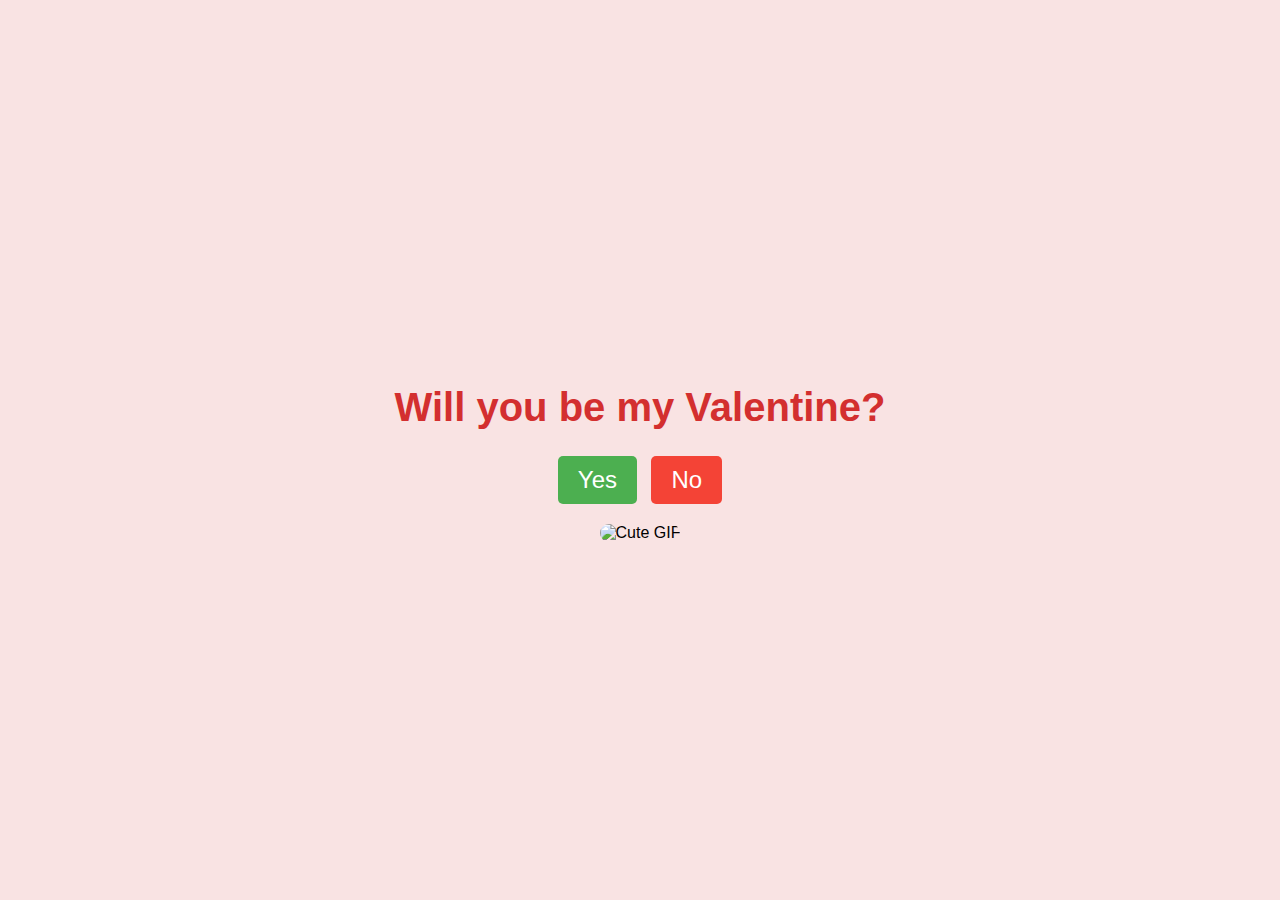
==== Will-you-be-my-Valentine--main/index.html @ 83ce218e "Adicionando arquivos do projeto Will-you-be-my-Valentine" ====
<!DOCTYPE html>
<html lang="pt-BR">
<head>
    <meta charset="UTF-8">
    <meta name="viewport" content="width=device-width, initial-scale=1.0">
    <title>Will You Be My Valentine?</title>
    <link rel="stylesheet" href="styles.css">
</head>
<body>
    <div class="container">
        <h1>Will you be my Valentine?</h1>
        <div class="buttons">
            <button class="yes-button" onclick="handleYesClick()">Yes</button>
            <button class="no-button" onclick="handleNoClick()">No</button>
        </div>
        <div class="gif_container">
            <img src="https://media1.giphy.com/media/v1.Y2lkPTc5MGI3NjExbW5lenZyZHI5OXM2eW95b3pmMG40cWVrMDhtNjVuM3A4dGNxa2g2dSZlcD12MV9pbnRlcm5hbF9naWZfYnlfaWQmY3Q9cw/VM1fcpu2bKs1e2Kdbj/giphy.gif" alt="Cute GIF">
        </div>
    </div>
    <script src="script.js"></script>
</body>
</html>
---- Will-you-be-my-Valentine--main/styles.css ----
body {
    display: flex;
    justify-content: center;
    align-items: center;
    height: 100vh;
    margin: 0;
    background-color: #f9e3e3;
    font-family: 'Arial', sans-serif;
    flex-direction: column;
  }
  
  .container {
    text-align: center;
  }
  
  h1 {
    font-size: 2.5em;
    color: #d32f2f;
  }
  
  .buttons {
    margin-top: 20px;
  }
  
  .yes-button {
    font-size: 1.5em;
    padding: 10px 20px;
    margin-right: 10px;
    background-color: #4caf50;
    color: white;
    border: none;
    border-radius: 5px;
    cursor: pointer;
  }
  
  .no-button {
    font-size: 1.5em;
    padding: 10px 20px;
    background-color: #f44336;
    color: white;
    border: none;
    border-radius: 5px;
    cursor: pointer;
  }
  
  .gif_container img {
    max-width: 100%;
    height: auto;
    border-radius: 10px;
    margin-top: 20px;
  }
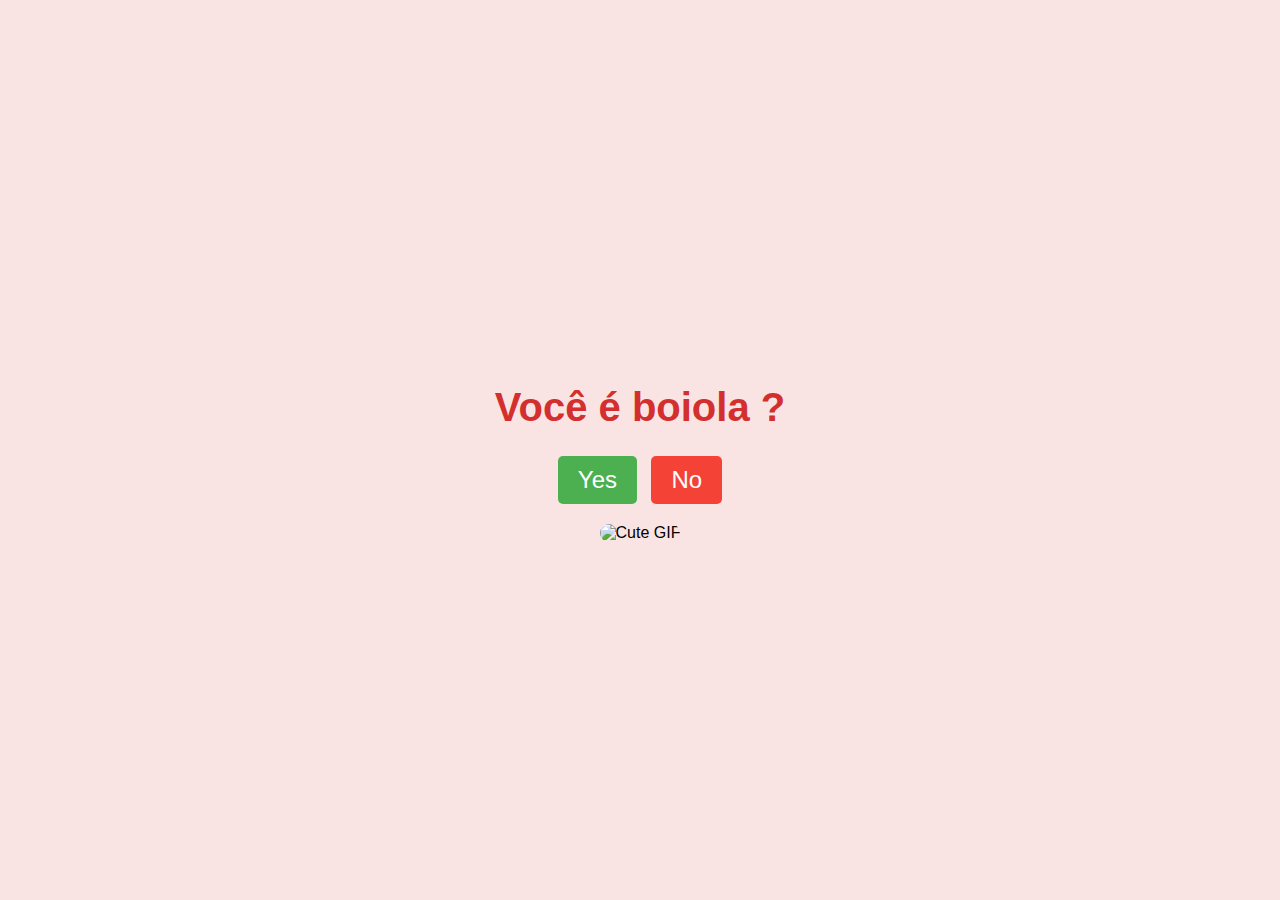
==== commit b9b212f6: "Update index.html" ====
--- a/Will-you-be-my-Valentine--main/index.html
+++ b/Will-you-be-my-Valentine--main/index.html
@@ -3,12 +3,12 @@
 <head>
     <meta charset="UTF-8">
     <meta name="viewport" content="width=device-width, initial-scale=1.0">
-    <title>Will You Be My Valentine?</title>
+    <title>Teste de Boiolagem !</title>
     <link rel="stylesheet" href="styles.css">
 </head>
 <body>
     <div class="container">
-        <h1>Will you be my Valentine?</h1>
+        <h1>Você é boiola ?</h1>
         <div class="buttons">
             <button class="yes-button" onclick="handleYesClick()">Yes</button>
             <button class="no-button" onclick="handleNoClick()">No</button>
@@ -19,4 +19,4 @@
     </div>
     <script src="script.js"></script>
 </body>
-</html>+</html>
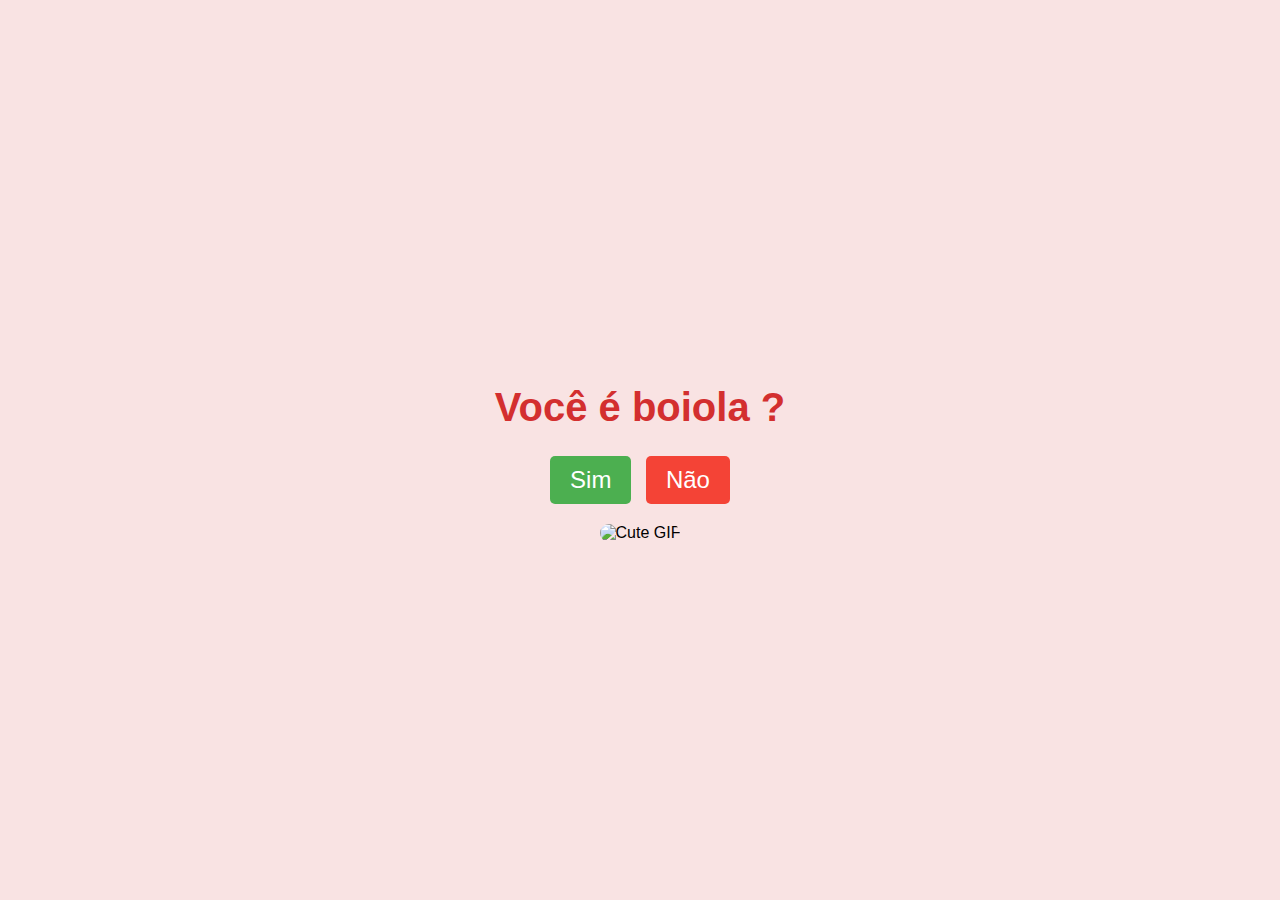
==== commit e9e83f3f: "Update index.html" ====
--- a/Will-you-be-my-Valentine--main/index.html
+++ b/Will-you-be-my-Valentine--main/index.html
@@ -10,8 +10,8 @@
     <div class="container">
         <h1>Você é boiola ?</h1>
         <div class="buttons">
-            <button class="yes-button" onclick="handleYesClick()">Yes</button>
-            <button class="no-button" onclick="handleNoClick()">No</button>
+            <button class="yes-button" onclick="handleYesClick()">Sim</button>
+            <button class="no-button" onclick="handleNoClick()">Não</button>
         </div>
         <div class="gif_container">
             <img src="https://media1.giphy.com/media/v1.Y2lkPTc5MGI3NjExbW5lenZyZHI5OXM2eW95b3pmMG40cWVrMDhtNjVuM3A4dGNxa2g2dSZlcD12MV9pbnRlcm5hbF9naWZfYnlfaWQmY3Q9cw/VM1fcpu2bKs1e2Kdbj/giphy.gif" alt="Cute GIF">
